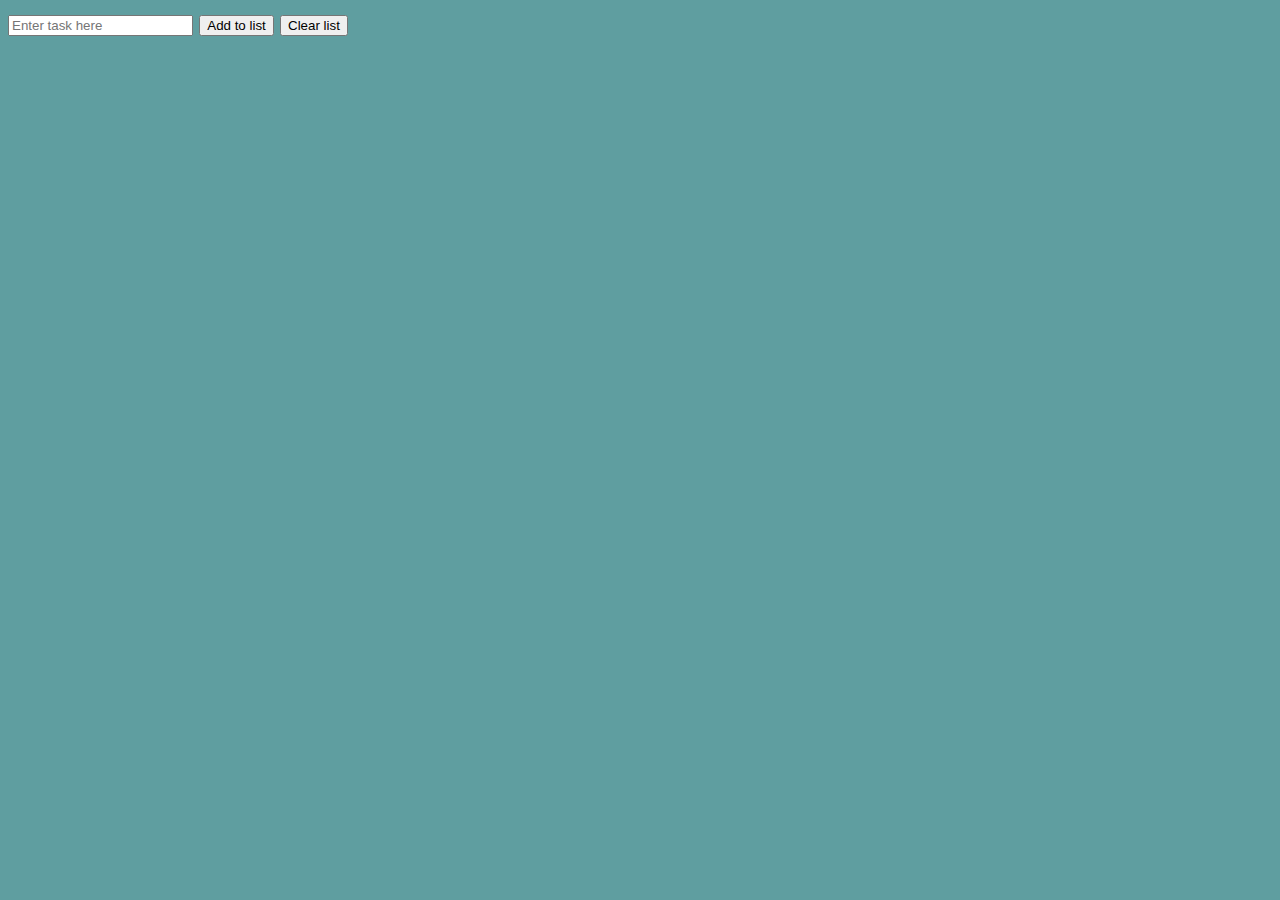
==== homework-13-TODO-List-v2/index.html @ 8ae0e48f "Added TODO List V2" ====
<!DOCTYPE html>
<html lang="en">
<head>
    <meta charset="UTF-8">
    <meta http-equiv="X-UA-Compatible" content="IE=edge">
    <meta name="viewport" content="width=device-width, initial-scale=1.0">
    <link rel="stylesheet" href="./style.css">
    <script src="./script.js" defer></script>
    <title>TODO List V2</title>
</head>
<body>
    <input placeholder="Enter task here" id="input-id" type="text">
    <button id="button-id" >Add to list</button>
    <button id="clear-button-id" >Clear list</button>

    <ul id="list-id">
    </ul>

</body>
</html>
---- homework-13-TODO-List-v2/style.css ----
body {
    background-color:cadetblue;
    font-size: 25px;
}

button:hover {
    background-color: aquamarine;
}

.delete_btn {
    display: inline-block;
    margin-left: 200px;
}
ul {
    list-style: none;
    padding-left: 10px;
}

li {
    width: 300px;
}

.line-through {
    text-decoration: line-through;
}
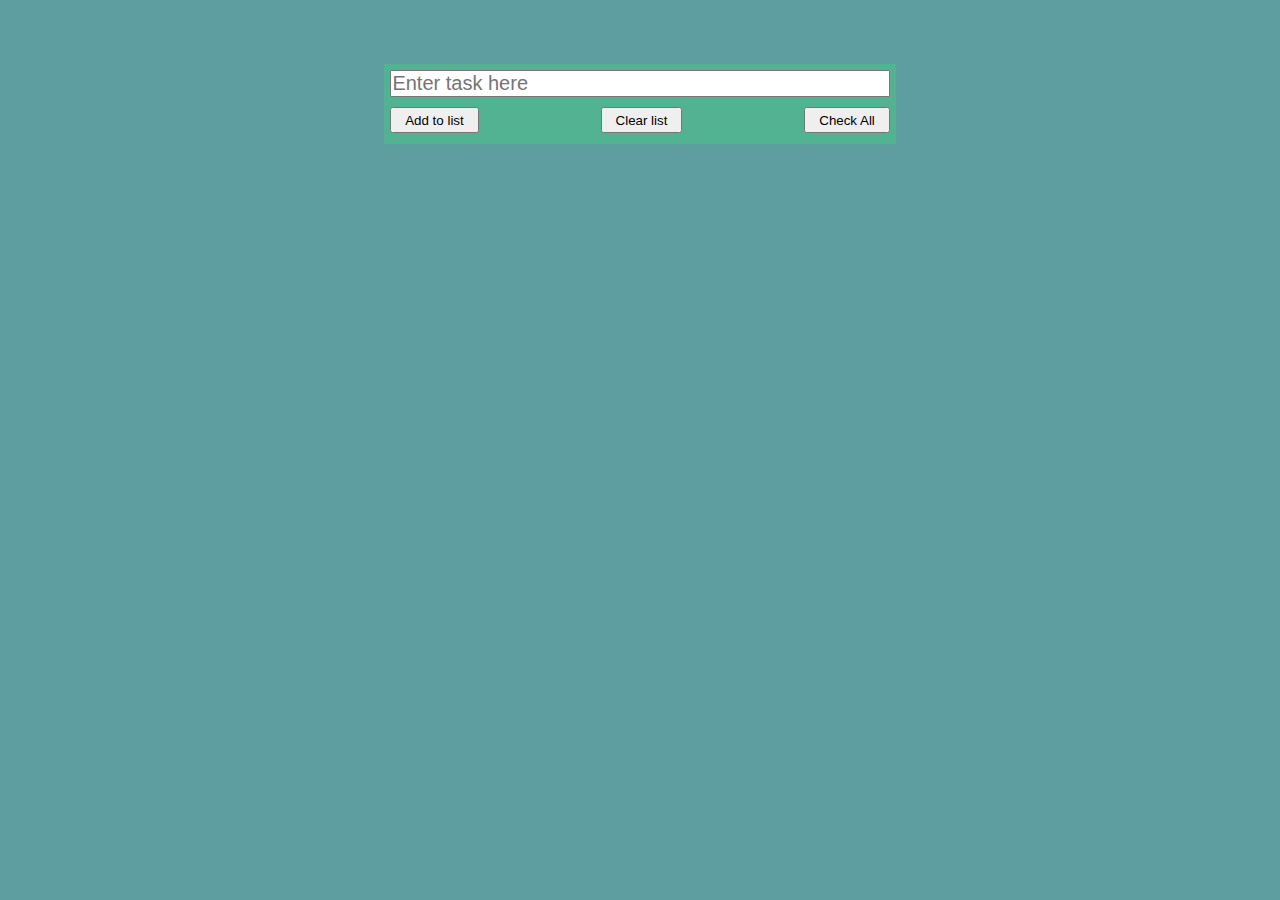
==== commit f8bc4a89: "Added layout" ====
--- a/homework-13-TODO-List-v2/index.html
+++ b/homework-13-TODO-List-v2/index.html
@@ -1,20 +1,26 @@
+
 <!DOCTYPE html>
 <html lang="en">
-<head>
-    <meta charset="UTF-8">
-    <meta http-equiv="X-UA-Compatible" content="IE=edge">
-    <meta name="viewport" content="width=device-width, initial-scale=1.0">
-    <link rel="stylesheet" href="./style.css">
+  <head>
+    <meta charset="UTF-8" />
+    <meta http-equiv="X-UA-Compatible" content="IE=edge" />
+    <meta name="viewport" content="width=device-width, initial-scale=1.0" />
+    <link rel="stylesheet" href="./style.css" />
     <script src="./script.js" defer></script>
     <title>TODO List V2</title>
-</head>
-<body>
-    <input placeholder="Enter task here" id="input-id" type="text">
-    <button id="button-id" >Add to list</button>
-    <button id="clear-button-id" >Clear list</button>
-
-    <ul id="list-id">
-    </ul>
-
-</body>
+  </head>
+  <body>
+    <div class="container">
+      <div class="form">
+        <input placeholder="Enter task here" id="input-id" type="text" />
+        <div class="button-section">
+            <button id="button-id">Add to list</button>
+            <button id="clear-button-id">Clear list</button>
+            <button id="check-all-btn">Check All</button>
+        </div>
+      
+      </div>
+      <ul id="list-id"></ul>
+    </div>
+  </body>
 </html>--- a/homework-13-TODO-List-v2/style.css
+++ b/homework-13-TODO-List-v2/style.css
@@ -1,27 +1,78 @@
+
+* {
+  margin: 0;
+  padding: 0;
+  box-sizing: border-box;
+}
 
 body {
-    background-color:cadetblue;
-    font-size: 25px;
+  background-color: cadetblue;
+  font-size: 20px;
+}
+
+.container {
+  display: grid;
+  gap: 1vw;
+  width: 40vw;
+  margin: 5vw auto;
+}
+
+.form {
+  padding: 0.5vw;
+  display: flex;
+  align-items: center;
+  background-color: rgb(81, 179, 146);
+  flex-direction: column;
+}
+
+.form input {
+  margin-right: auto;
+  font-size: 20px;
+}
+
+#input-id {
+    display: block;
+    width: 100%;
+}
+
+button {
+  padding: 0.25vw 1vw;
+  /* border-radius: 5px; */
 }
 
 button:hover {
-    background-color: aquamarine;
+  background-color: aquamarine;
 }
 
-.delete_btn {
-    display: inline-block;
-    margin-left: 200px;
+ul {
+  list-style-type: none;
 }
-ul {
-    list-style: none;
-    padding-left: 10px;
+
+ul input {
+  margin-right: 0.5vw;
 }
 
 li {
-    width: 300px;
+  padding: 0.5vw;
+  display: flex;
+  align-items: center;
+  background-color: rgb(81, 179, 146);
+}
+
+.delete-btn {
+  margin-left: auto;
 }
 
 .line-through {
-    text-decoration: line-through;
+  text-decoration: line-through;
 }
 
+.button-section {
+    width: 100%;
+    margin-top: 10px;
+    margin-bottom: 5px;
+    display: flex;
+    justify-content: space-between;
+}
+
+
